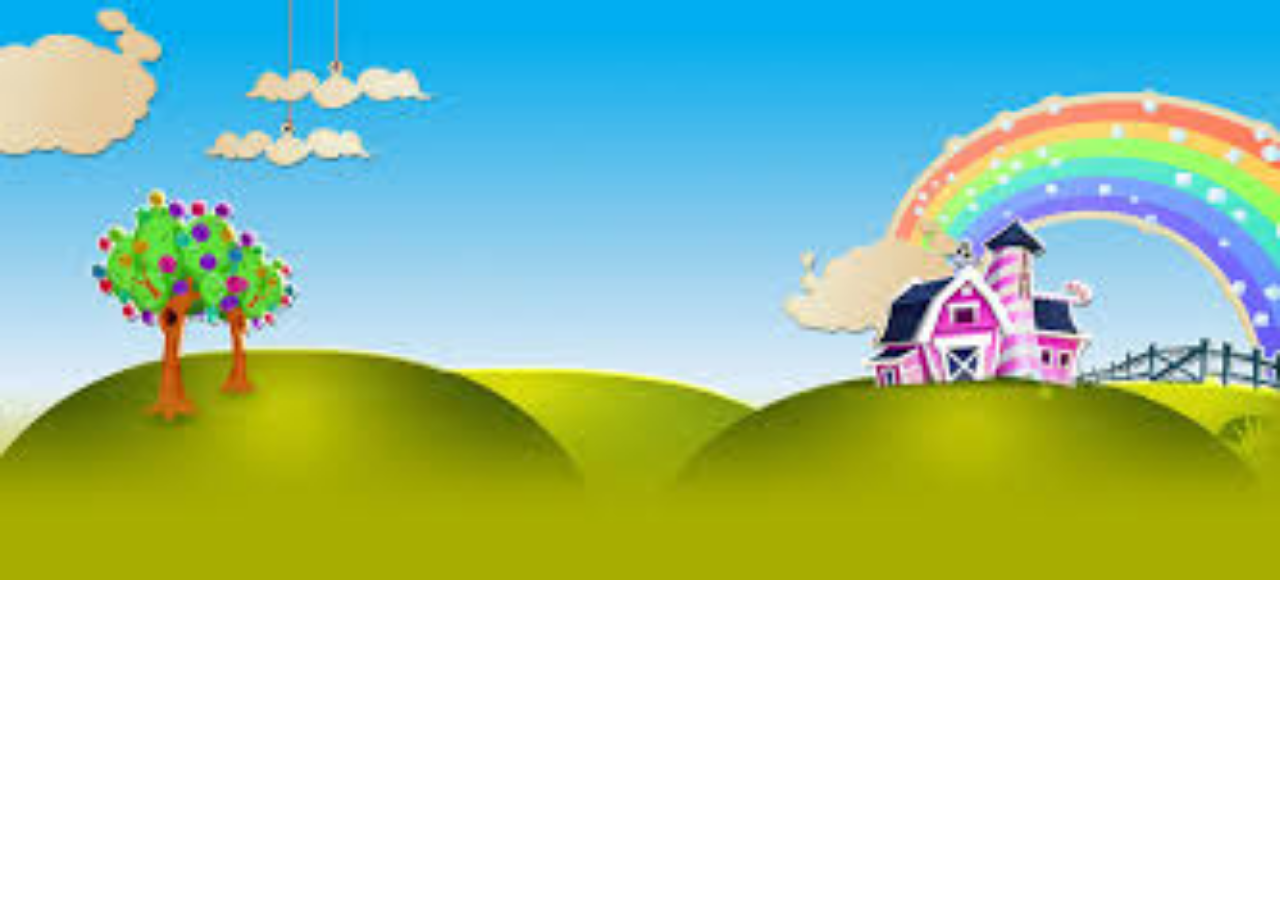
==== jeu.html @ c2a1d3fa "creation jeu.html script.js style.css" ====
<!doctype html>
<html lang="fr">
<head>
  <meta charset="utf-8">
  <title>Candy crush</title>
  <link rel="stylesheet" href="style.css">
  <script src="script.js"></script>
</head>
<body>
	<img class="imageDeFond" src="image/background.jpeg">
</body>
</html>
---- style.css ----
* {
	margin: 0;
	padding: 0;
}

.imageDeFond {
	height: 100%;
	width: 100%;
}
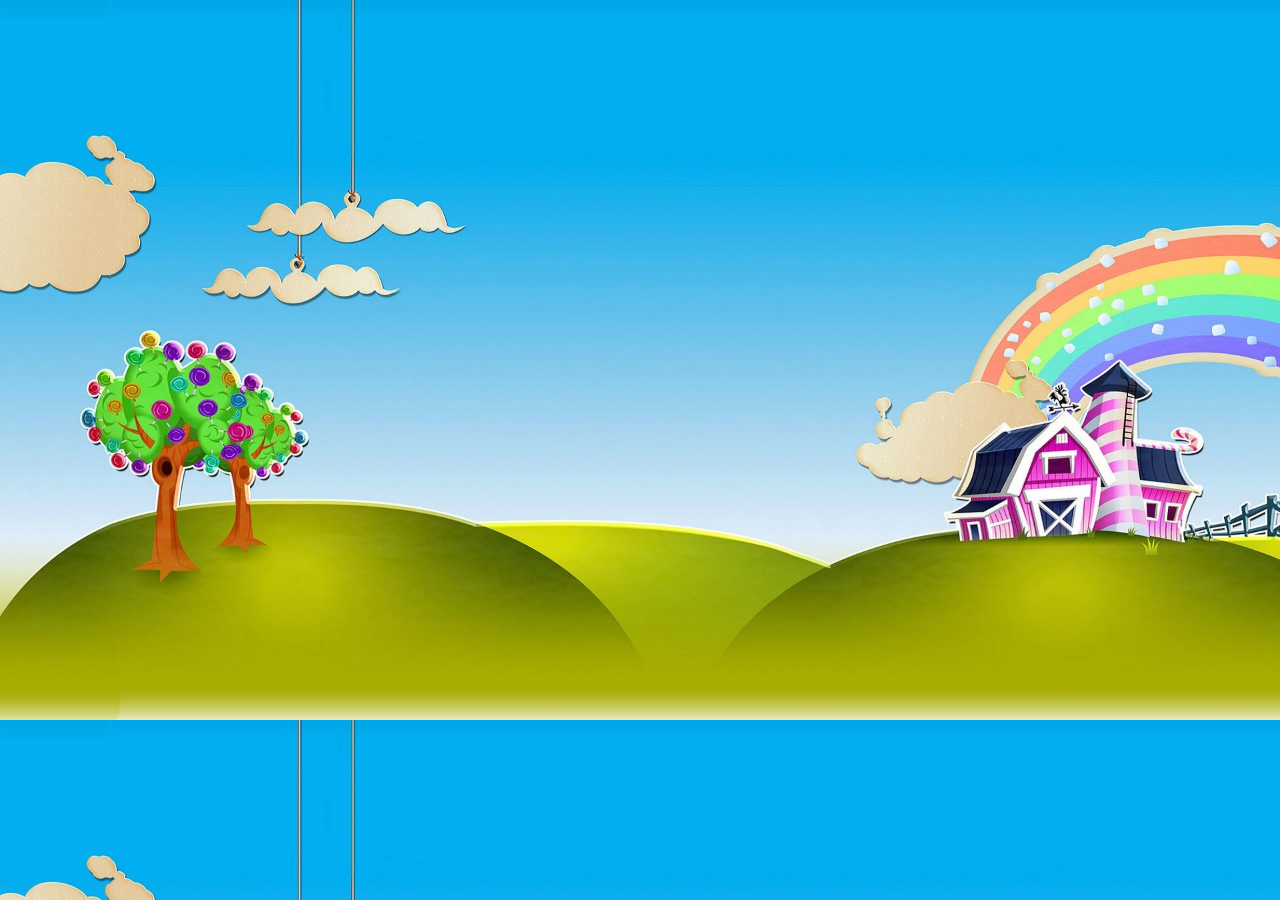
==== commit 165f6c03: "ajout image de fond" ====
--- a/jeu.html
+++ b/jeu.html
@@ -7,6 +7,5 @@
   <script src="script.js"></script>
 </head>
 <body>
-	<img class="imageDeFond" src="image/background.jpeg">
 </body>
 </html>--- a/style.css
+++ b/style.css
@@ -3,7 +3,7 @@
 	padding: 0;
 }
 
-.imageDeFond {
-	height: 100%;
-	width: 100%;
+body {
+	background-image:url(images/background.jpg);
+	background-size: 100%;
 }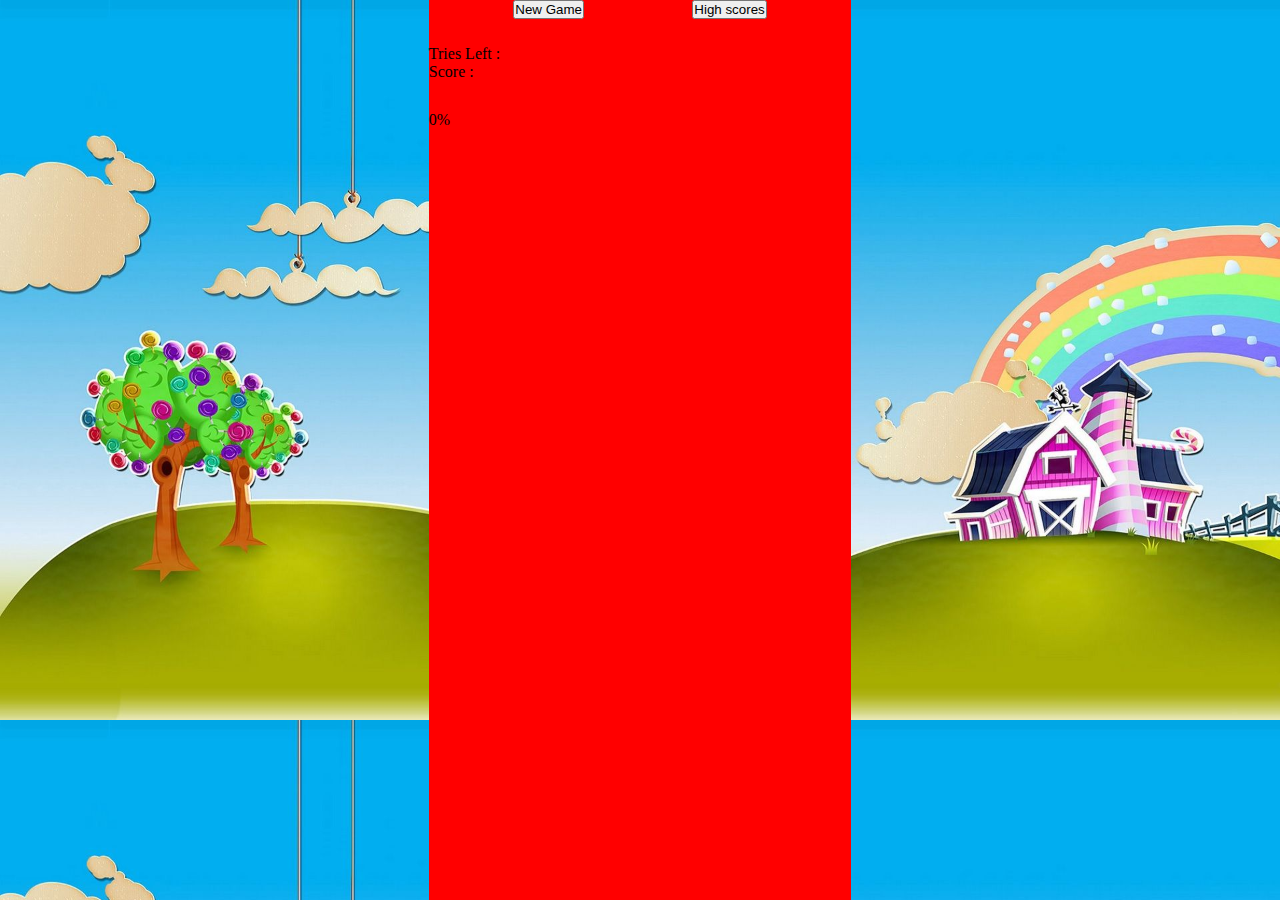
==== commit 1aea94e0: "ajout fonction set_progression et positionnement des boutons" ====
--- a/jeu.html
+++ b/jeu.html
@@ -6,6 +6,32 @@
   <link rel="stylesheet" href="style.css">
   <script src="script.js"></script>
 </head>
-<body>
+<body onload="initialiser_jeu()">
+	<div id="zoneDuJeu">
+		<div id="bouton">
+			<input type="button" name="test" id="newGame" value="New Game" onclick="set_progression(1)">
+			<input type="button" name="test" id="highScores" value="High scores" onclick="initialiser_jeu()">
+		</div>
+		<div id="texte">
+			<div id="nombreEssai">
+				<span id="texteNombreEssai">Tries Left :</span>
+				<span id="valeurNombreEssai"></span>
+			</div>
+			<div id="Score">
+				<span id="texteScore">Score :</span>
+				<span id="valeurScore"></span>
+			</div>
+		</div>
+
+		<div id="tableauDeJeu">
+			
+		</div>
+
+
+		<div id="BarDeProgression">
+	  		<div id="progressionBar"></div>
+	  		<div id="progressionPourcent"></div>
+		</div>
+	</div>
 </body>
 </html>--- a/style.css
+++ b/style.css
@@ -6,4 +6,51 @@
 body {
 	background-image:url(images/background.jpg);
 	background-size: 100%;
-}+}
+
+#zoneDuJeu {
+	width: 33%;
+	height: 100vh;
+	display: block;
+	margin-left: auto;
+	margin-right: auto;
+	background-color: red;
+}
+
+#bouton {
+	display: block;
+	margin-left: auto;
+	margin-right: auto;
+	height: 5%;
+}
+
+#newGame {
+	float: left;
+	margin-left: 20%;
+}
+
+#highScores {
+	float: right;
+	margin-right: 20%;
+}
+
+#texte {
+	display: block;
+}
+
+#barDeProgression {
+  width: 100%;
+  background-color: grey;
+}
+
+#progressionBar {
+  width: 1%;
+  height: 30px;
+  background-color: green;
+}
+
+#newGame {
+
+}
+
+#scores